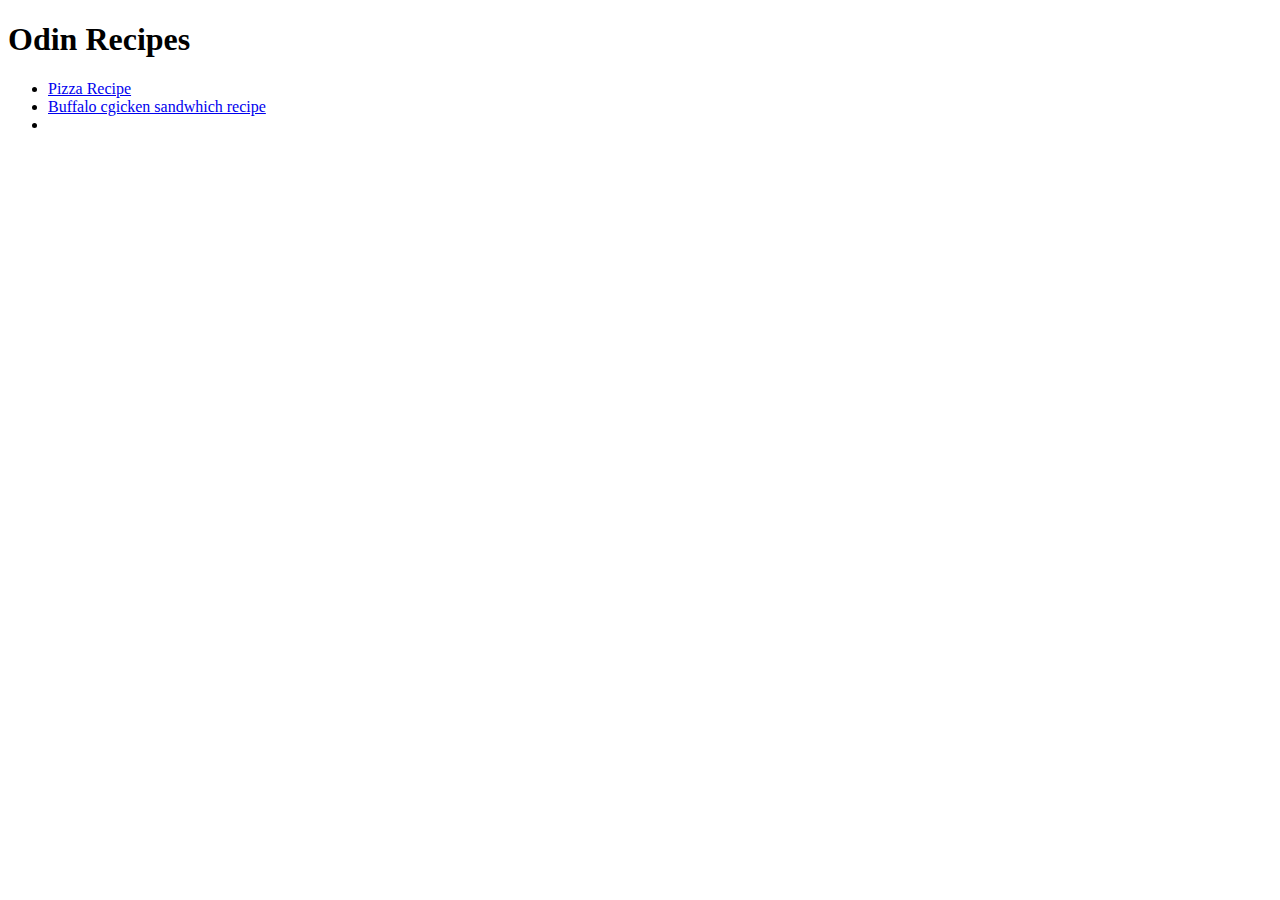
==== index.html @ 9579b776 "Buffalo link added" ====
<!DOCTYPE html>
<html lang="en">
    <head>
        <meta charset="UTF-8">
        <title>Odin-Recipes-Project</title>
    </head>

    <body>
        <h1>Odin Recipes</h1>
        <ul>
            <li><a href="./recipes/pizza.html">Pizza Recipe</a></li>
            <li><a href="./recipes/buffalo-chicken-sandwhich.html">Buffalo cgicken sandwhich recipe</a></li>
            <li></li>
        </ul>
    </body>
</html>
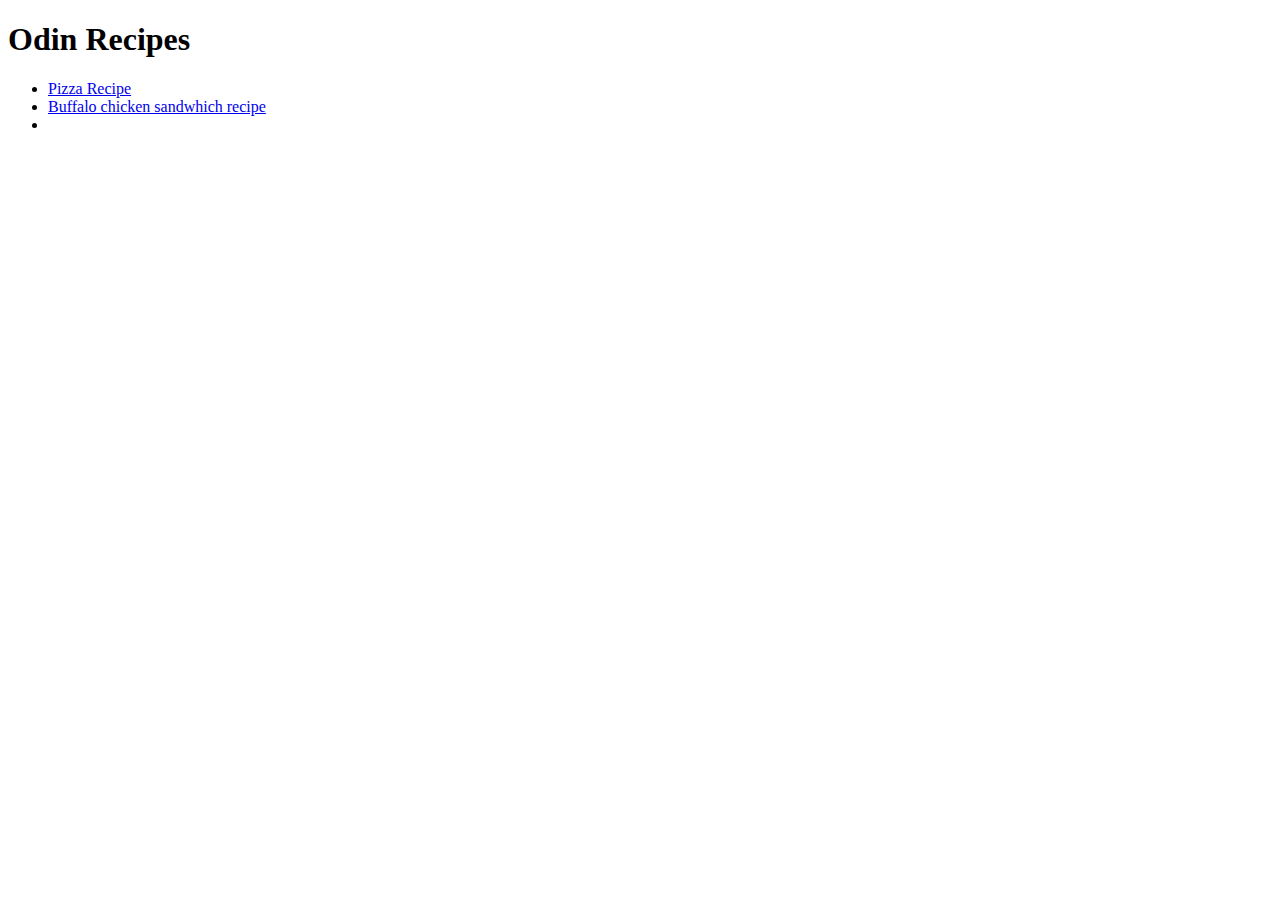
==== commit 56851b3a: "Typo fixed in chicken" ====
--- a/index.html
+++ b/index.html
@@ -9,7 +9,7 @@
         <h1>Odin Recipes</h1>
         <ul>
             <li><a href="./recipes/pizza.html">Pizza Recipe</a></li>
-            <li><a href="./recipes/buffalo-chicken-sandwhich.html">Buffalo cgicken sandwhich recipe</a></li>
+            <li><a href="./recipes/buffalo-chicken-sandwhich.html">Buffalo chicken sandwhich recipe</a></li>
             <li></li>
         </ul>
     </body>
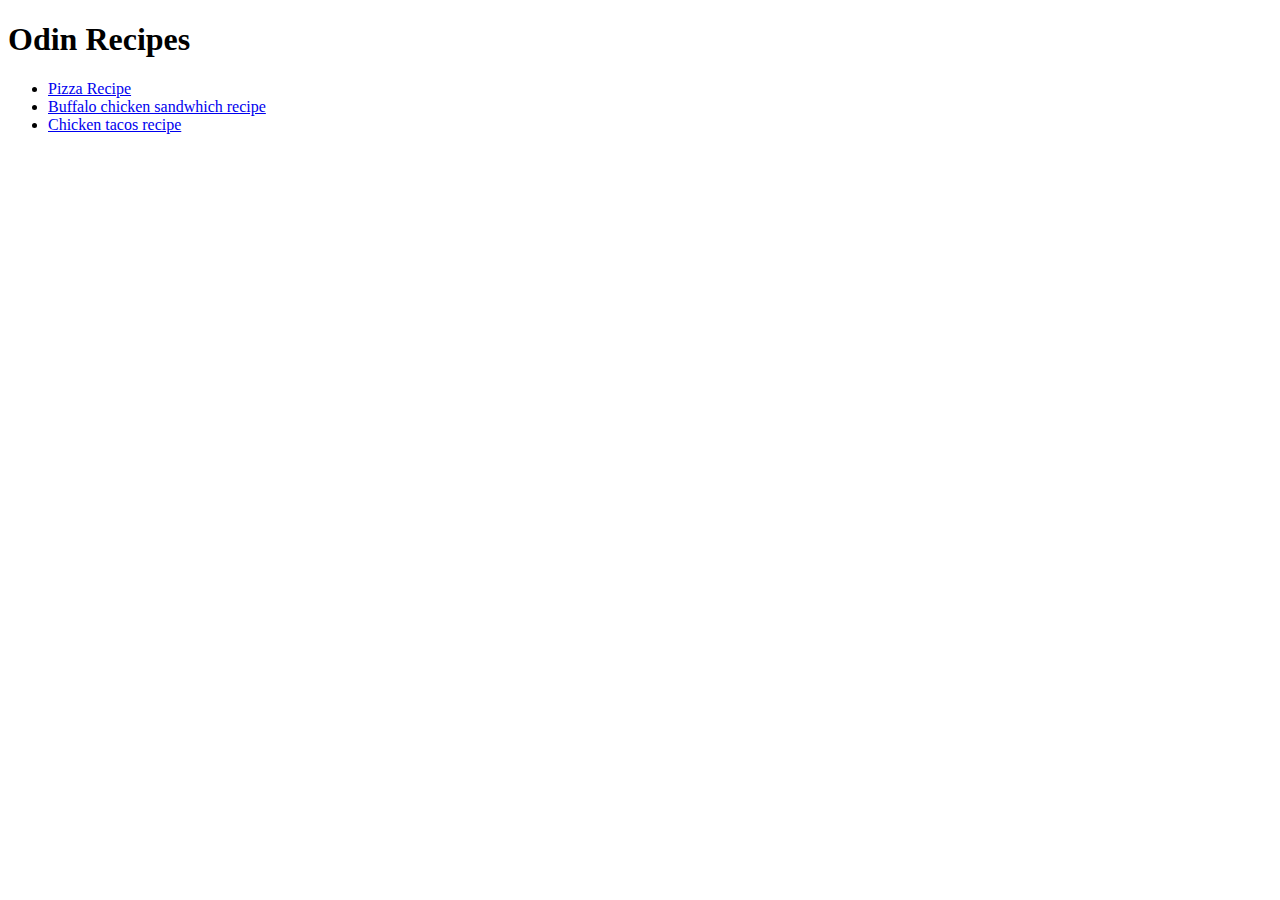
==== commit 19b997d1: "Chicken tacos recipe completed" ====
--- a/index.html
+++ b/index.html
@@ -10,7 +10,7 @@
         <ul>
             <li><a href="./recipes/pizza.html">Pizza Recipe</a></li>
             <li><a href="./recipes/buffalo-chicken-sandwhich.html">Buffalo chicken sandwhich recipe</a></li>
-            <li></li>
+            <li><a href="./recipes/chicken-tacos.html">Chicken tacos recipe</a></li>
         </ul>
     </body>
 </html>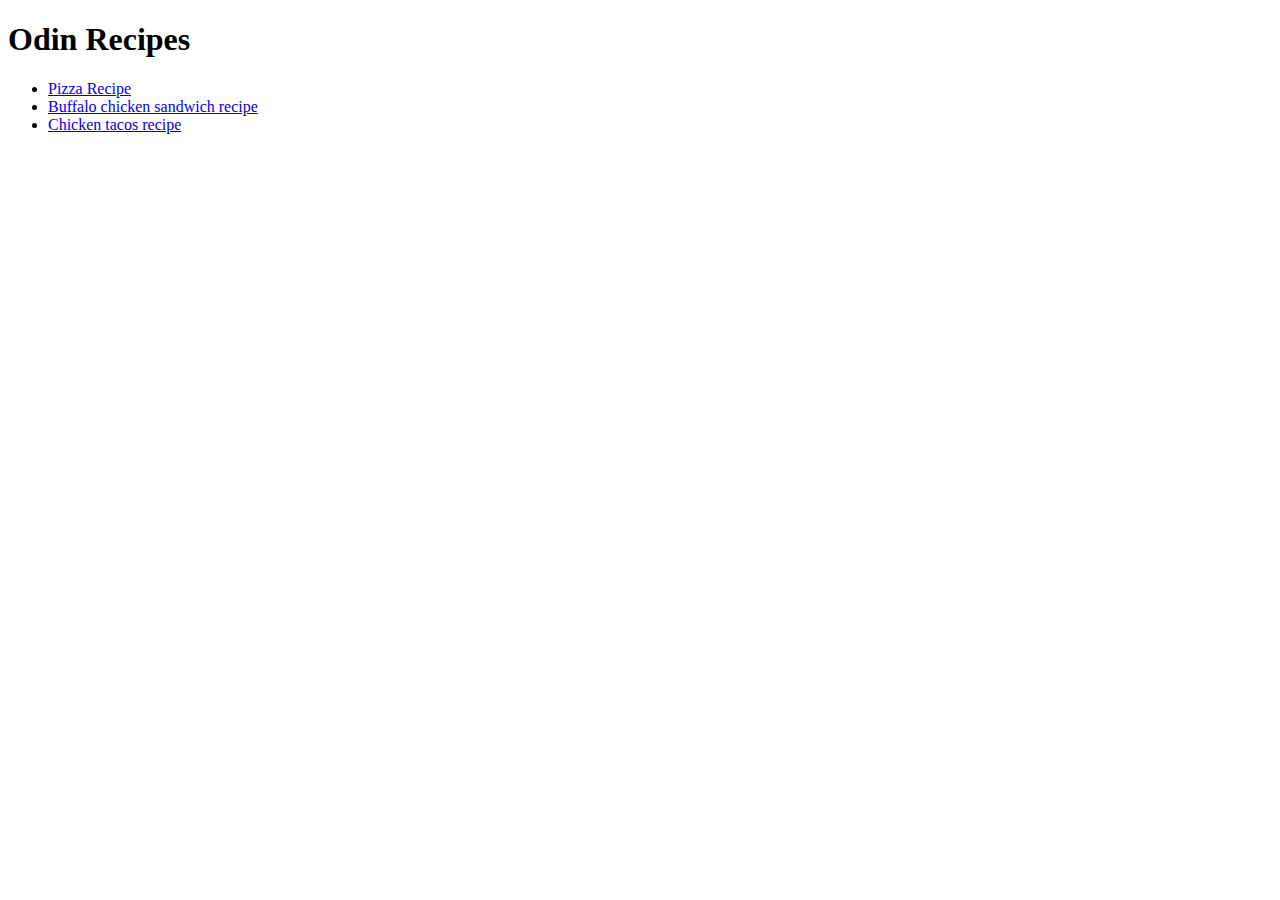
==== commit d5d8b057: "Typos fixed for sandwich and description" ====
--- a/index.html
+++ b/index.html
@@ -9,7 +9,7 @@
         <h1>Odin Recipes</h1>
         <ul>
             <li><a href="./recipes/pizza.html">Pizza Recipe</a></li>
-            <li><a href="./recipes/buffalo-chicken-sandwhich.html">Buffalo chicken sandwhich recipe</a></li>
+            <li><a href="./recipes/buffalo-chicken-sandwhich.html">Buffalo chicken sandwich recipe</a></li>
             <li><a href="./recipes/chicken-tacos.html">Chicken tacos recipe</a></li>
         </ul>
     </body>
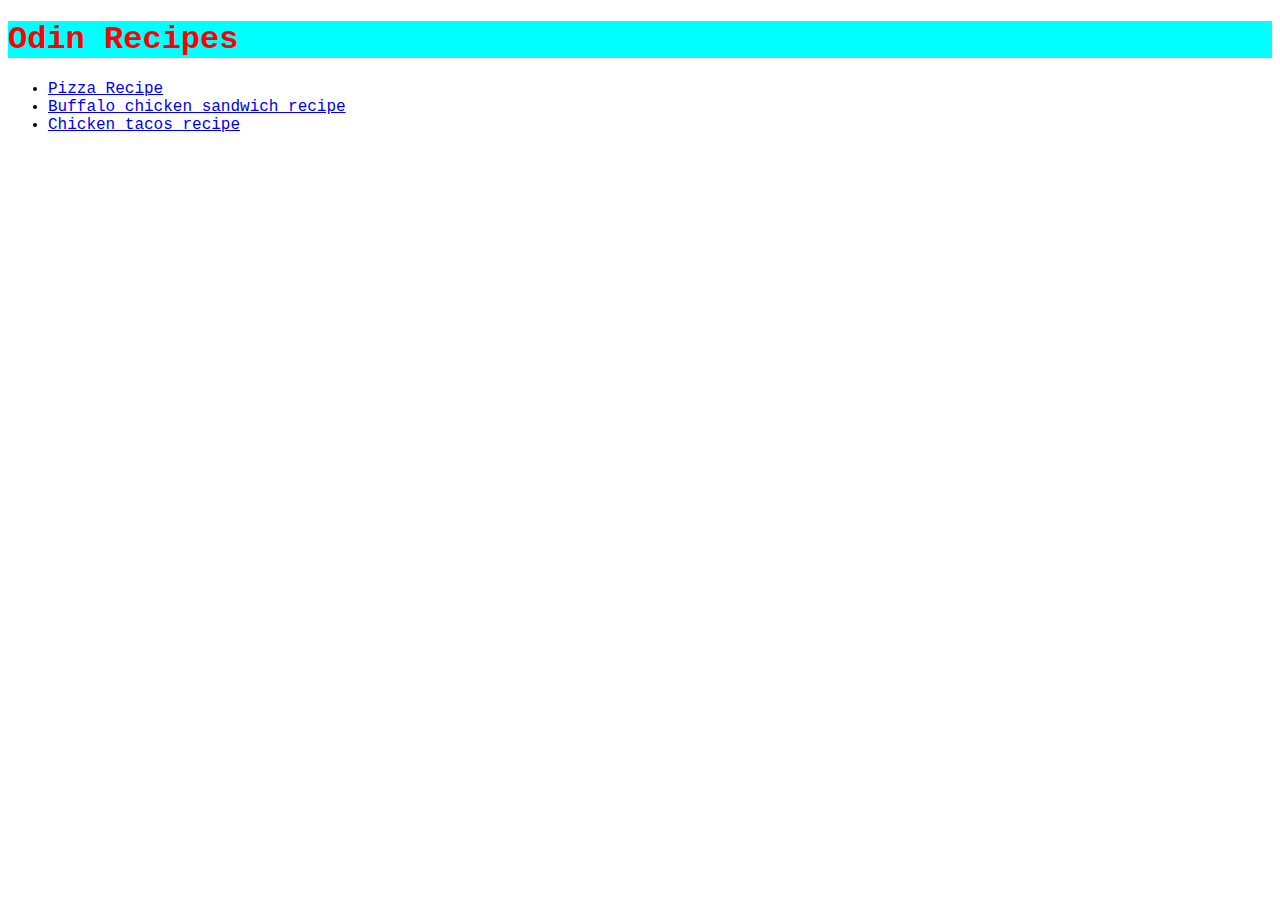
==== commit ef2a33ee: "Linked css file to html files" ====
--- a/index.html
+++ b/index.html
@@ -3,6 +3,7 @@
     <head>
         <meta charset="UTF-8">
         <title>Odin-Recipes-Project</title>
+        <link rel="stylesheet" href="styles.css">
     </head>
 
     <body>
--- a/styles.css
+++ b/styles.css
@@ -0,0 +1,9 @@
+h1, h2, h3 {
+    background-color: aqua;
+    color: red;
+}
+
+* {
+    font-family: "Courier New", sans-serif ;
+}
+
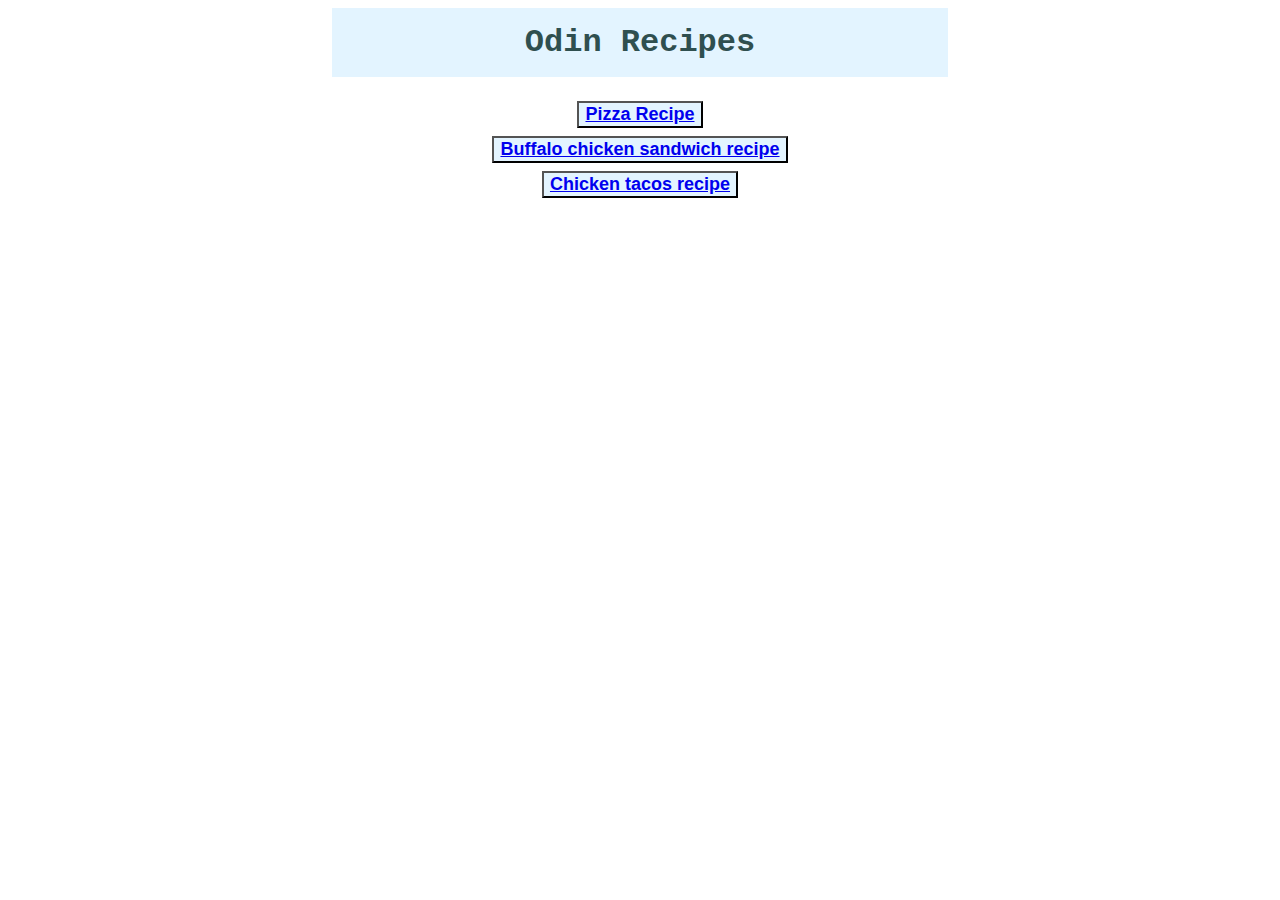
==== commit 77fe3d0a: "made recipe links buttons" ====
--- a/index.html
+++ b/index.html
@@ -3,15 +3,15 @@
     <head>
         <meta charset="UTF-8">
         <title>Odin-Recipes-Project</title>
-        <link rel="stylesheet" href="styles.css">
+        <link rel="stylesheet" href="./styles.css">
     </head>
 
     <body>
         <h1>Odin Recipes</h1>
-        <ul>
-            <li><a href="./recipes/pizza.html">Pizza Recipe</a></li>
-            <li><a href="./recipes/buffalo-chicken-sandwhich.html">Buffalo chicken sandwich recipe</a></li>
-            <li><a href="./recipes/chicken-tacos.html">Chicken tacos recipe</a></li>
-        </ul>
+        <div class="recipe-list">
+            <button class="recipe-button"><a href="./recipes/pizza.html">Pizza Recipe</a></button>
+            <button class="recipe-button"><a href="./recipes/buffalo-chicken-sandwhich.html">Buffalo chicken sandwich recipe</a></button>
+            <button class="recipe-button"><a href="./recipes/chicken-tacos.html">Chicken tacos recipe</a></button>
+        </div>
     </body>
 </html>--- a/styles.css
+++ b/styles.css
@@ -1,9 +1,34 @@
-h1, h2, h3 {
-    background-color: aqua;
-    color: red;
+h1 {
+    background-color: #e3f4ff;
+    color: darkslategrey;
+    margin: 0 auto;
+    text-align: center;
+    padding: 16px 8px;
+    width: 600px;
 }
 
-* {
+.recipe-list {
+    margin-top: 24px
+}
+
+.recipe-button {
+    display: block;
+    margin: 8px auto;
+    background-color: #e3f4ff;
+
+}
+
+body {
     font-family: "Courier New", sans-serif ;
 }
 
+.description {
+    font-weight: bold;
+    color: cornflowerblue;
+    background-color: black;
+}
+
+a {
+    font-size: 18px;
+    font-weight: bold;
+}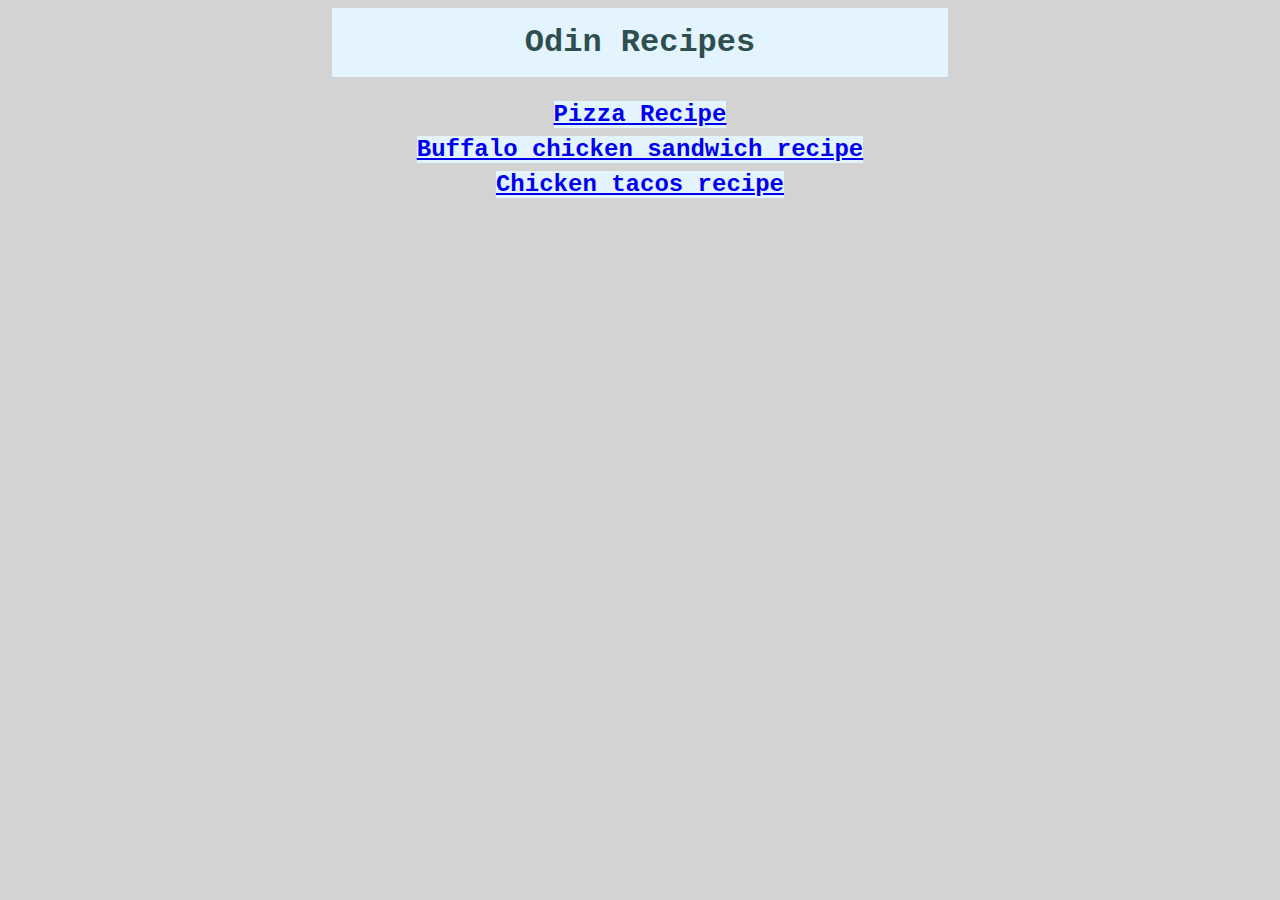
==== commit d4c05658: "Formatting of recipe pages complete" ====
--- a/index.html
+++ b/index.html
@@ -9,9 +9,9 @@
     <body>
         <h1>Odin Recipes</h1>
         <div class="recipe-list">
-            <button class="recipe-button"><a href="./recipes/pizza.html">Pizza Recipe</a></button>
-            <button class="recipe-button"><a href="./recipes/buffalo-chicken-sandwhich.html">Buffalo chicken sandwich recipe</a></button>
-            <button class="recipe-button"><a href="./recipes/chicken-tacos.html">Chicken tacos recipe</a></button>
+            <a class="recipe-button" href="./recipes/pizza.html">Pizza Recipe</a></button>
+            <a class="recipe-button" href="./recipes/buffalo-chicken-sandwhich.html">Buffalo chicken sandwich recipe</a></button>
+            <a class="recipe-button" href="./recipes/chicken-tacos.html">Chicken tacos recipe</a></button>
         </div>
     </body>
 </html>--- a/styles.css
+++ b/styles.css
@@ -5,6 +5,14 @@
     text-align: center;
     padding: 16px 8px;
     width: 600px;
+}
+
+h2, h3 {
+    background-color: #e3f4ff;
+    color: darkslategray;
+    width: fit-content;
+    padding:  4px;
+    margin: 8px;
 }
 
 .recipe-list {
@@ -15,20 +23,41 @@
     display: block;
     margin: 8px auto;
     background-color: #e3f4ff;
+    text-align: center;
+    width:fit-content;
+    font-size: 24px;
 
 }
 
 body {
     font-family: "Courier New", sans-serif ;
+    background-color: lightgrey;
+}
+
+p {
+    margin-left: 8px
 }
 
 .description {
     font-weight: bold;
     color: cornflowerblue;
-    background-color: black;
+
 }
 
 a {
     font-size: 18px;
     font-weight: bold;
+}
+img {
+    margin: 8px;
+}
+
+.recipe-image {
+    display: block;
+    margin: 8px auto;
+}
+
+li {
+    color: cornflowerblue;
+    font-weight: bold;
 }